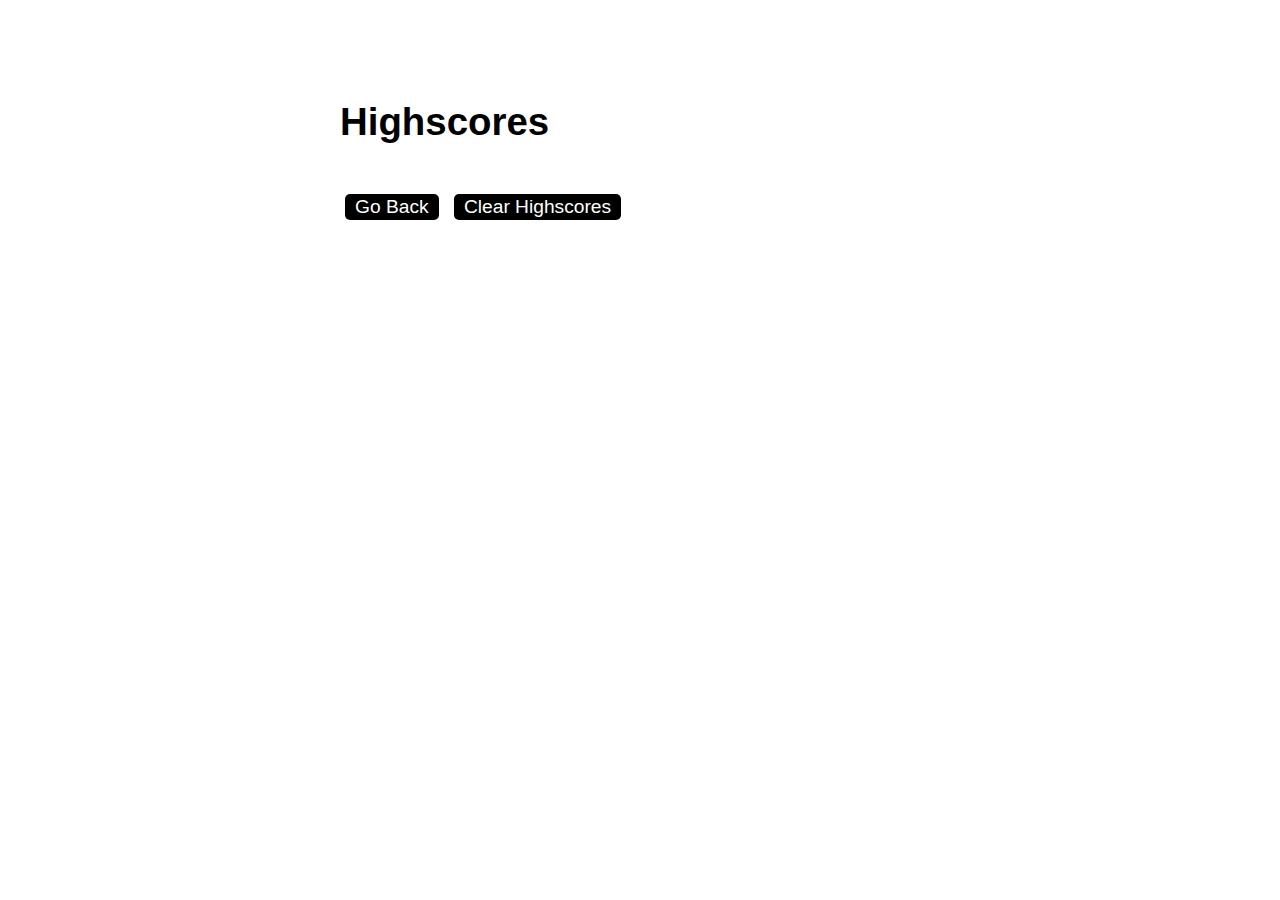
==== assets/highscores.html @ a83fb338 "commit" ====
<!DOCTYPE html>
<html lang="en">

<head>
  <meta charset="UTF-8" />
  <meta name="viewport" content="width=device-width, initial-scale=1.0" />
  <meta http-equiv="X-UA-Compatible" content="ie=edge" />
  <title>Highscores</title>
  <link rel="stylesheet" href="css\styles.css" />
</head>

<body>
  <div class="wrapper">
    <h1>Highscores</h1>
    <ol id="highscores"></ol>
    <a href="index.html"><button>Go Back</button></a>
    <button id="clear">Clear Highscores</button>
  </div>
  <script src="js\scores.js"></script>
</body>

</html>
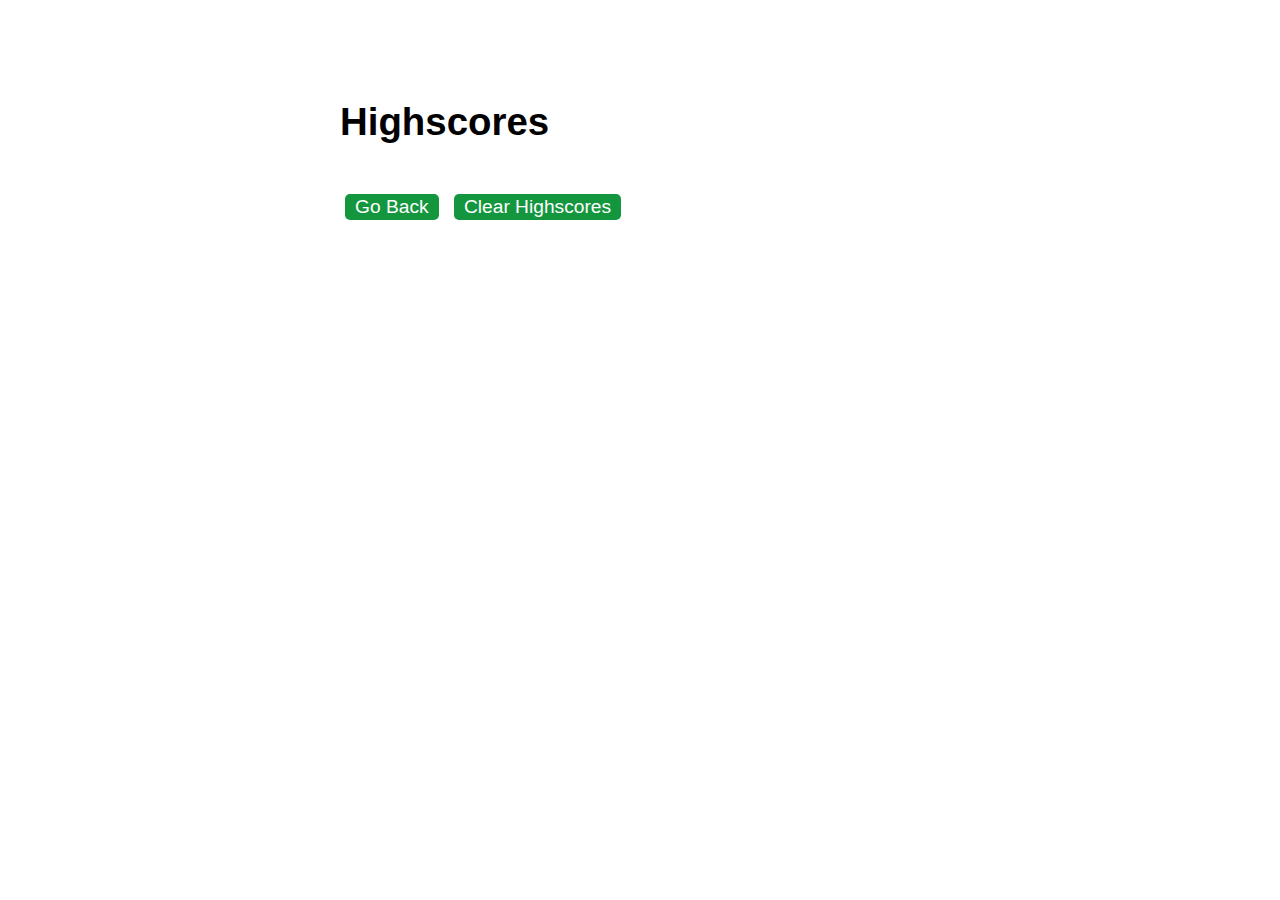
==== commit 56e15c47: "final" ====
--- a/assets/highscores.html
+++ b/assets/highscores.html
@@ -7,6 +7,7 @@
   <meta http-equiv="X-UA-Compatible" content="ie=edge" />
   <title>Highscores</title>
   <link rel="stylesheet" href="css\styles.css" />
+  <script src="https://cdnjs.cloudflare.com/ajax/libs/jquery/3.2.1/jquery.min.js"></script>
 </head>
 
 <body>
